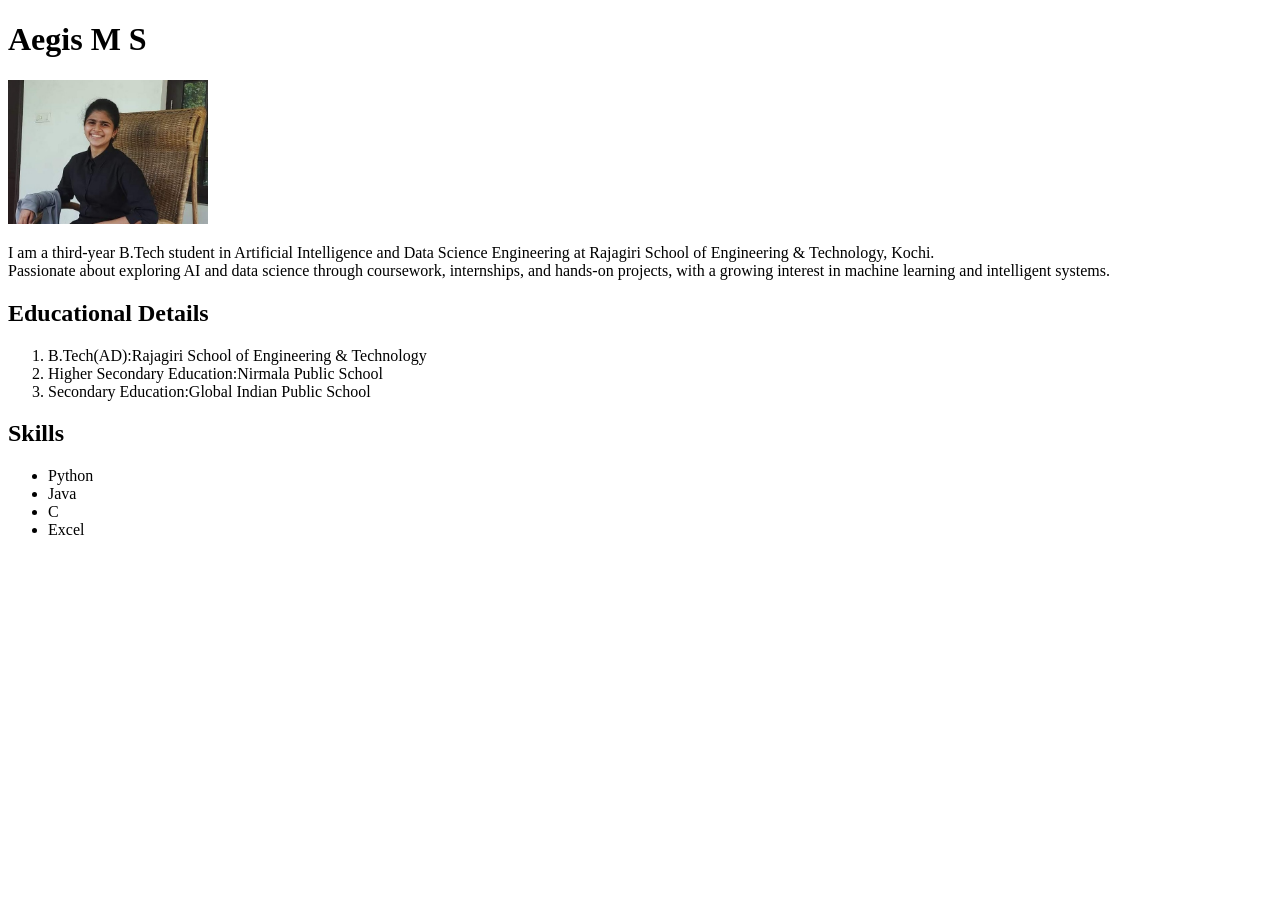
==== index.html @ fa54c78b "Update index.html" ====
<!DOCTYPE html>
<html lang="en">
<head>
  <meta charset="UTF-8">
  <title>My Page</title>
</head>
<body>
  <h1>Aegis M S</h1>

  <img src="profile1.jpeg" alt="Photo of Aegis" width="200">

  <p>I am a third-year B.Tech student in Artificial Intelligence and Data Science Engineering at Rajagiri School of Engineering & Technology, Kochi. <br>Passionate about exploring AI and data science through coursework, internships, and hands-on projects, with a growing interest in machine learning and intelligent systems.</p>

  <h2>Educational Details</h2>
  <ol>
    <li>B.Tech(AD):Rajagiri School of Engineering & Technology</li>
    <li>Higher Secondary Education:Nirmala Public School</li>
    <li>Secondary Education:Global Indian Public School</li>
  </ol>

  <h2>Skills</h2>
  <ul>
    <li>Python</li>
    <li>Java</li>
    <li>C</li>
    <li>Excel</li>
  </ul>

</body>
</html>
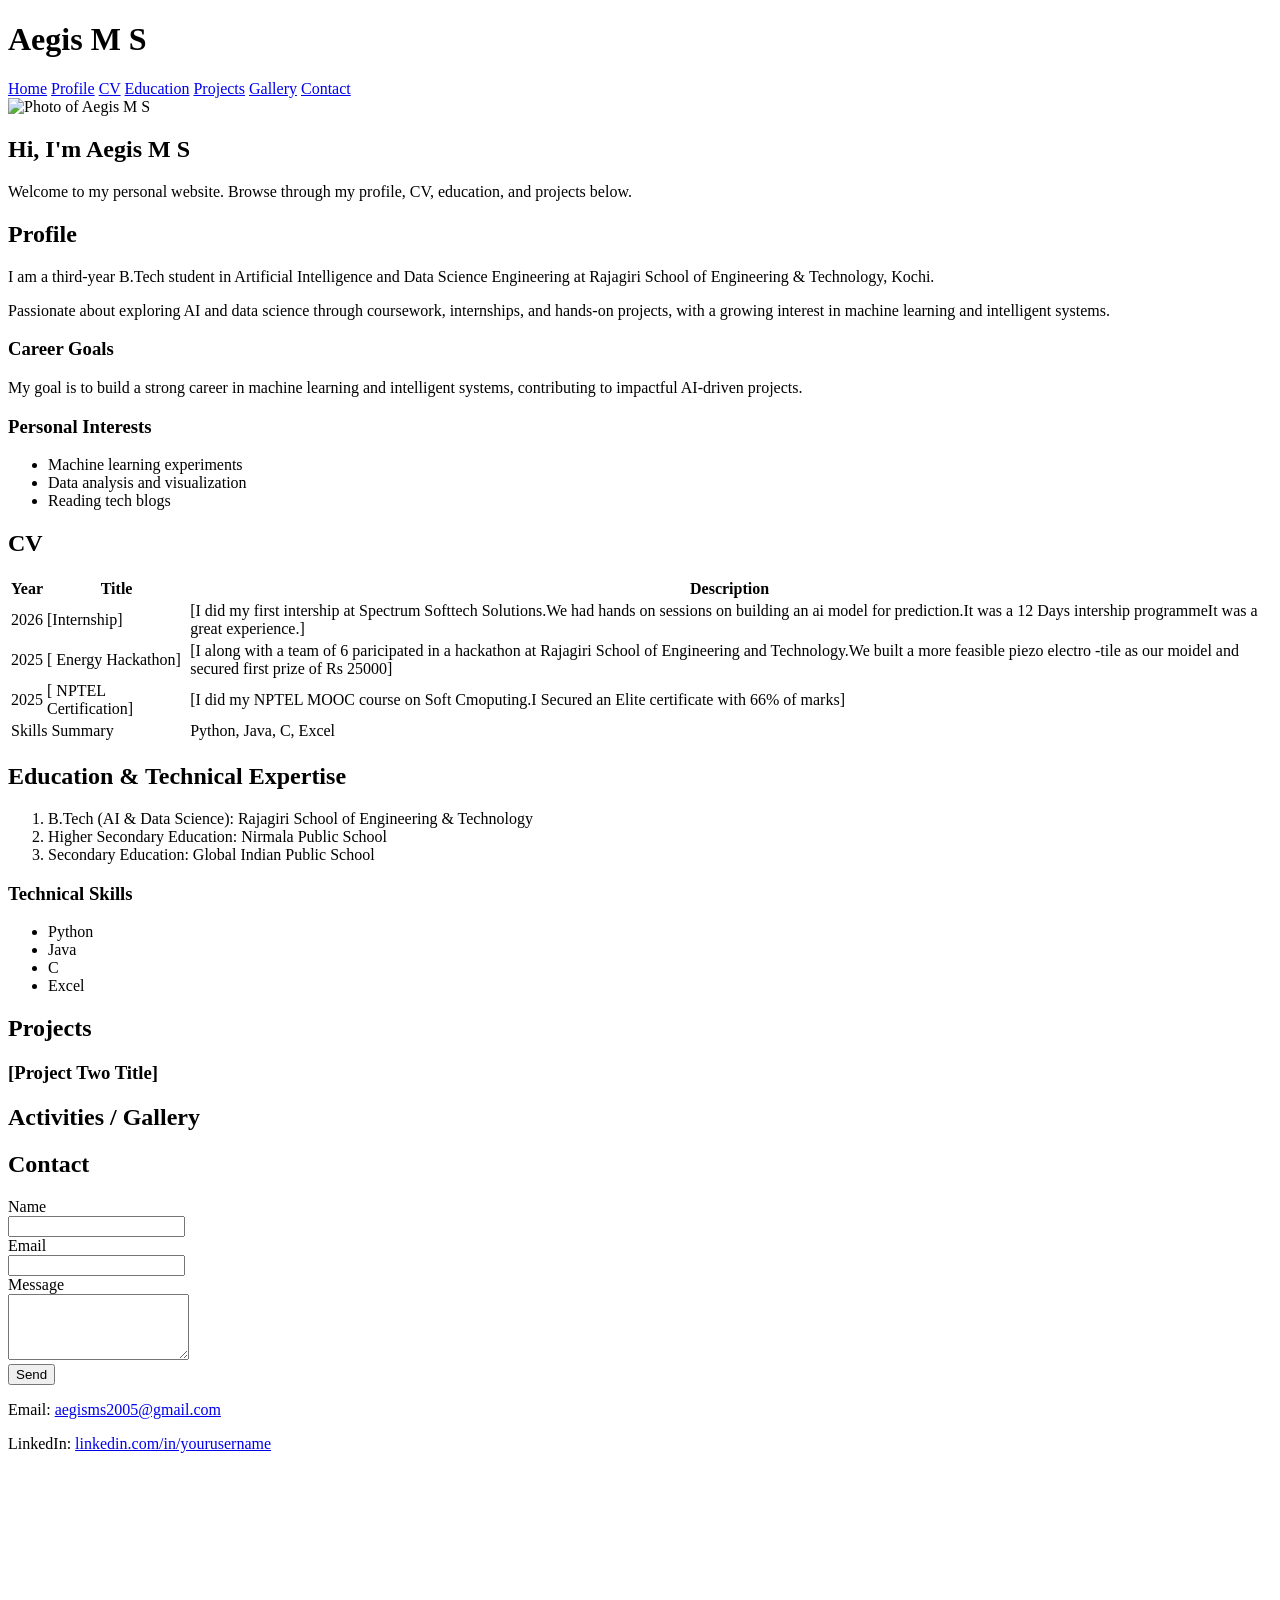
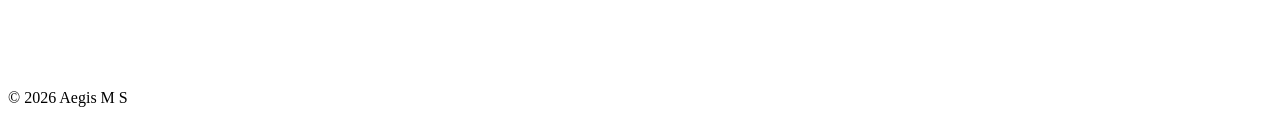
==== commit 927418a9: "Update index.html" ====
--- a/index.html
+++ b/index.html
@@ -2,29 +2,138 @@
 <html lang="en">
 <head>
   <meta charset="UTF-8">
-  <title>My Page</title>
+  <meta name="viewport" content="width=device-width, initial-scale=1.0">
+  <meta name="description" content="Personal portfolio website of Aegis M S - AI & Data Science student at Rajagiri School of Engineering & Technology.">
+  <meta name="author" content="Aegis M S">
+  <title>Aegis M S | Personal Portfolio</title>
+  <link rel="stylesheet" href="css/style.css">
 </head>
 <body>
-  <h1>Aegis M S</h1>
 
-  <img src="profile1.jpeg" alt="Photo of Aegis" width="200">
+  <header>
+    <h1>Aegis M S</h1>
+    <nav>
+      <a href="#home">Home</a>
+      <a href="#profile">Profile</a>
+      <a href="#cv">CV</a>
+      <a href="#education">Education</a>
+      <a href="#projects">Projects</a>
+      <a href="#gallery">Gallery</a>
+      <a href="#contact">Contact</a>
+    </nav>
+  </header>
 
-  <p>I am a third-year B.Tech student in Artificial Intelligence and Data Science Engineering at Rajagiri School of Engineering & Technology, Kochi. <br>Passionate about exploring AI and data science through coursework, internships, and hands-on projects, with a growing interest in machine learning and intelligent systems.</p>
+  <!-- HOME -->
+  <section id="home">
+    <img src="images/profile1.jpeg" alt="Photo of Aegis M S" width="200">
+    <h2>Hi, I'm Aegis M S</h2>
+    <p>Welcome to my personal website. Browse through my profile, CV, education, and projects below.</p>
+  </section>
 
-  <h2>Educational Details</h2>
-  <ol>
-    <li>B.Tech(AD):Rajagiri School of Engineering & Technology</li>
-    <li>Higher Secondary Education:Nirmala Public School</li>
-    <li>Secondary Education:Global Indian Public School</li>
-  </ol>
+  <!-- PROFILE -->
+  <section id="profile">
+    <h2>Profile</h2>
+    <p>I am a third-year B.Tech student in Artificial Intelligence and Data Science Engineering at Rajagiri School of Engineering & Technology, Kochi.</p>
+    <p>Passionate about exploring AI and data science through coursework, internships, and hands-on projects, with a growing interest in machine learning and intelligent systems.</p>
+    <h3>Career Goals</h3>
+    <p>My goal is to build a strong career in machine learning and intelligent systems, contributing to impactful AI-driven projects.</p>
+    <h3>Personal Interests</h3>
+    <ul>
+      <li>Machine learning experiments</li>
+      <li>Data analysis and visualization</li>
+      <li>Reading tech blogs</li>
+    </ul>
+  </section>
 
-  <h2>Skills</h2>
-  <ul>
-    <li>Python</li>
-    <li>Java</li>
-    <li>C</li>
-    <li>Excel</li>
-  </ul>
+  <!-- CV -->
+  <section id="cv">
+    <h2>CV</h2>
+    <table>
+      <tr>
+        <th>Year</th>
+        <th>Title</th>
+        <th>Description</th>
+      </tr>
+      <tr>
+        <td>2026</td>
+        <td>[Internship]</td>
+        <td>[I did my first intership at Spectrum Softtech Solutions.We had hands on sessions on building an ai model for prediction.It was a 12 Days intership programmeIt was a great experience.]</td>
+      </tr>
+       <tr>
+        <td>2025</td>
+        <td>[ Energy Hackathon]</td>
+        <td>[I along with a team of 6 paricipated in a hackathon at Rajagiri School of Engineering and Technology.We built a more feasible piezo electro -tile as our moidel and secured first prize of Rs 25000]</td>
+      </tr>
+      <tr>
+        <td>2025</td>
+        <td>[ NPTEL Certification]</td>
+        <td>[I did my NPTEL MOOC course on Soft Cmoputing.I Secured an Elite certificate with 66% of marks]</td>
+      </tr>
+      <tr>
+        <td colspan="2">Skills Summary</td>
+        <td>Python, Java, C, Excel</td>
+      </tr>
+    </table>
+  </section>
 
-</body>
-</html>
+  <!-- EDUCATION -->
+  <section id="education">
+    <h2>Education & Technical Expertise</h2>
+    <ol>
+      <li>B.Tech (AI & Data Science): Rajagiri School of Engineering & Technology</li>
+      <li>Higher Secondary Education: Nirmala Public School</li>
+      <li>Secondary Education: Global Indian Public School</li>
+    </ol>
+    <h3>Technical Skills</h3>
+    <ul>
+      <li>Python</li>
+      <li>Java</li>
+      <li>C</li>
+      <li>Excel</li>
+    </ul>
+  </section>
+
+  <!-- PROJECTS -->
+  <section id="projects">
+    <h2>Projects</h2>
+    <article>
+
+    </article>
+    <article>
+      <h3>[Project Two Title]</h3>
+    </article>
+  </section>
+
+  <!-- GALLERY -->
+  <section id="gallery">
+    <h2>Activities / Gallery</h2>
+  </section>
+
+  <!-- CONTACT -->
+  <section id="contact">
+    <h2>Contact</h2>
+    <form>
+      <label for="name">Name</label><br>
+      <input type="text" id="name" name="name" required><br>
+
+      <label for="email">Email</label><br>
+      <input type="email" id="email" name="email" required><br>
+
+      <label for="message">Message</label><br>
+      <textarea id="message" name="message" rows="4"></textarea><br>
+
+      <button type="submit">Send</button>
+    </form>
+
+    <p>Email: <a href="mailto:aegisms2005@gmail.com">aegisms2005@gmail.com</a></p>
+    <p>LinkedIn: <a href="https://linkedin.com/in/yourusername" target="_blank">linkedin.com/in/yourusername</a></p>
+
+    <iframe
+      src="https://www.google.com/maps/embed?pb=!1m18!1m12!1m3!1d3917.827!2d76.35!3d10.03!2m3!1f0!2f0!3f0!3m2!1i1024!2i768!4f13.1"
+      width="300" height="200" style="border:0;">
+    </iframe>
+  </section>
+
+  <footer>
+    <p>&copy; 2026 Aegis M S</p>
+  </footer>
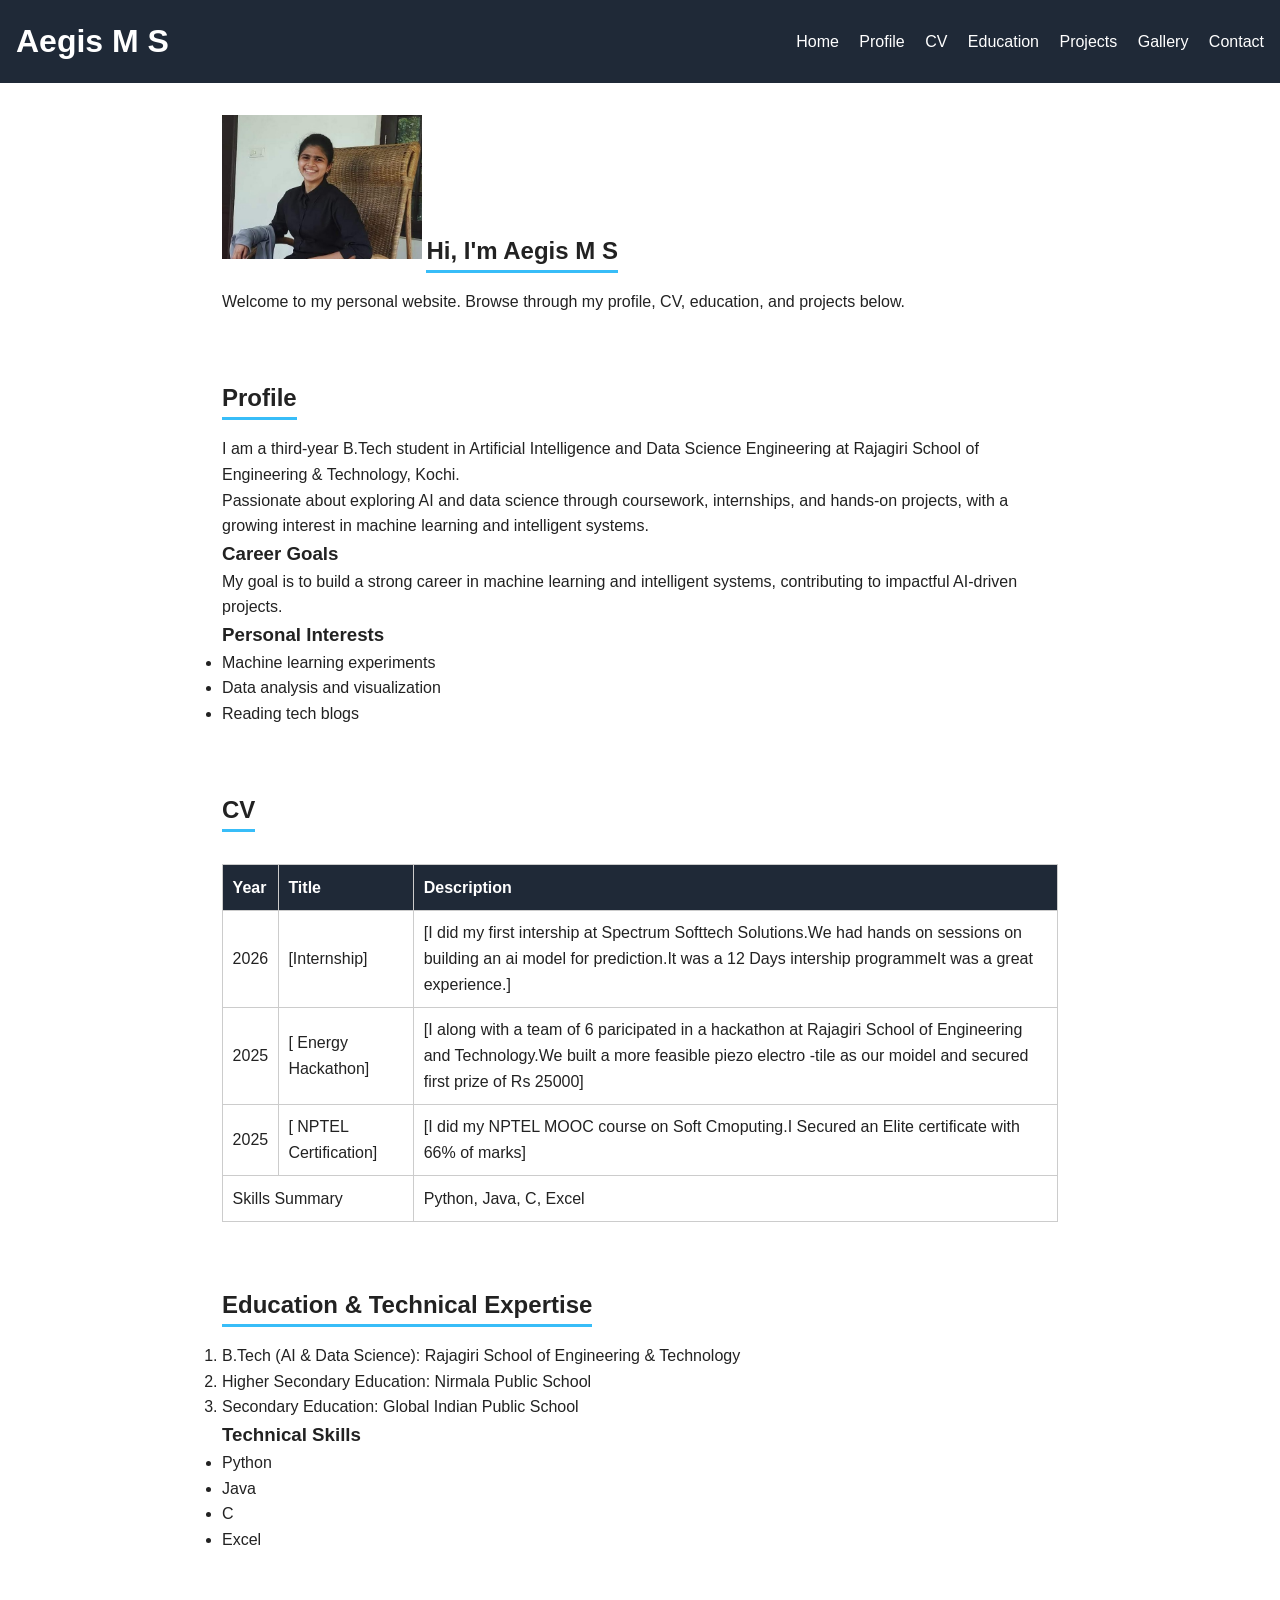
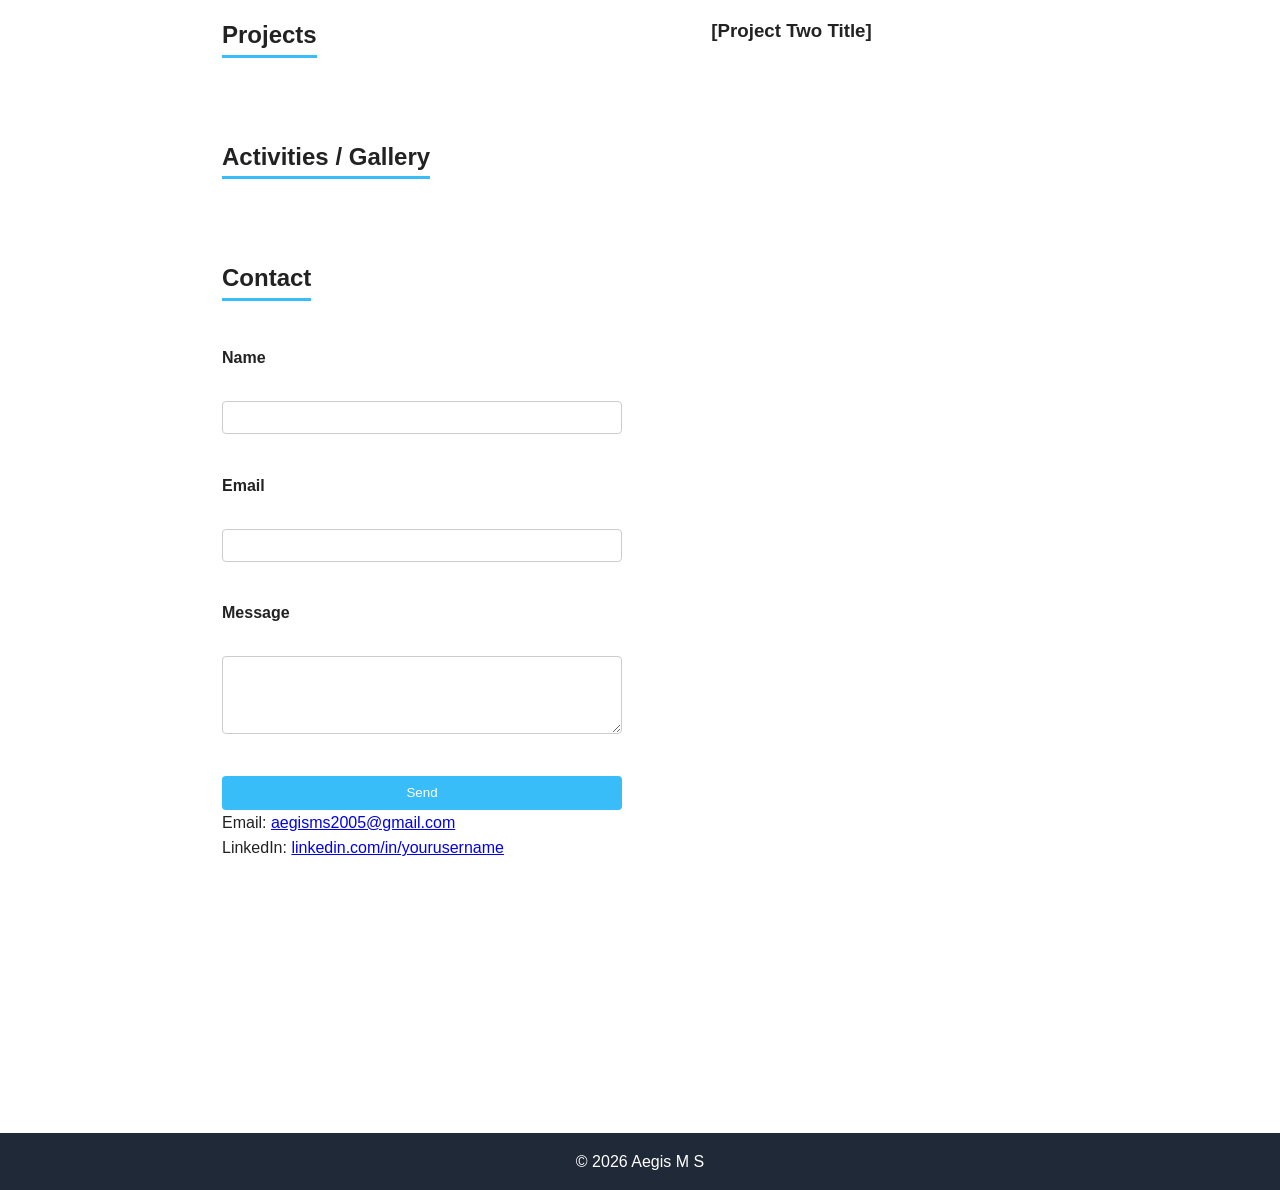
==== commit d9d1aacf: "Update index.html" ====
--- a/index.html
+++ b/index.html
@@ -25,7 +25,7 @@
 
   <!-- HOME -->
   <section id="home">
-    <img src="images/profile1.jpeg" alt="Photo of Aegis M S" width="200">
+    <img src="profile1.jpeg" alt="Photo of Aegis M S" width="200">
     <h2>Hi, I'm Aegis M S</h2>
     <p>Welcome to my personal website. Browse through my profile, CV, education, and projects below.</p>
   </section>
--- a/css/style.css
+++ b/css/style.css
@@ -0,0 +1,129 @@
+* {
+  margin: 0;
+  padding: 0;
+  box-sizing: border-box;
+}
+
+body {
+  font-family: Arial, sans-serif;
+  line-height: 1.6;
+  color: #222;
+}
+
+header {
+  background: #1f2937;
+  color: white;
+  padding: 1rem;
+  display: flex;
+  justify-content: space-between;
+  align-items: center;
+  flex-wrap: wrap;
+}
+
+nav a {
+  color: white;
+  text-decoration: none;
+  margin-left: 1rem;
+}
+
+nav a:hover {
+  color: #38bdf8;
+}
+
+section {
+  padding: 2rem;
+  max-width: 900px;
+  margin: 0 auto;
+}
+
+section h2 {
+  border-bottom: 3px solid #38bdf8;
+  display: inline-block;
+  margin-bottom: 1rem;
+}
+
+table {
+  width: 100%;
+  border-collapse: collapse;
+  margin-top: 1rem;
+}
+
+th, td {
+  border: 1px solid #ccc;
+  padding: 0.6rem;
+  text-align: left;
+}
+
+th {
+  background: #1f2937;
+  color: white;
+}
+
+#projects {
+  display: flex;
+  gap: 1.5rem;
+  flex-wrap: wrap;
+}
+
+#projects article {
+  flex: 1 1 250px;
+}
+
+#gallery img {
+  margin: 0.5rem;
+  border-radius: 6px;
+}
+
+form {
+  display: flex;
+  flex-direction: column;
+  max-width: 400px;
+  margin-top: 1rem;
+}
+
+form label {
+  margin-top: 0.8rem;
+  font-weight: bold;
+}
+
+form input, form textarea {
+  padding: 0.5rem;
+  margin-top: 0.3rem;
+  border: 1px solid #ccc;
+  border-radius: 4px;
+}
+
+form button {
+  margin-top: 1rem;
+  padding: 0.6rem;
+  background: #38bdf8;
+  color: white;
+  border: none;
+  border-radius: 4px;
+  cursor: pointer;
+}
+
+footer {
+  text-align: center;
+  padding: 1rem;
+  background: #1f2937;
+  color: white;
+  margin-top: 2rem;
+}
+
+/* RESPONSIVE */
+@media (max-width: 600px) {
+  header {
+    flex-direction: column;
+    align-items: flex-start;
+  }
+
+  nav a {
+    margin-left: 0;
+    margin-right: 1rem;
+  }
+
+  #projects {
+    flex-direction: column;
+  }
+}
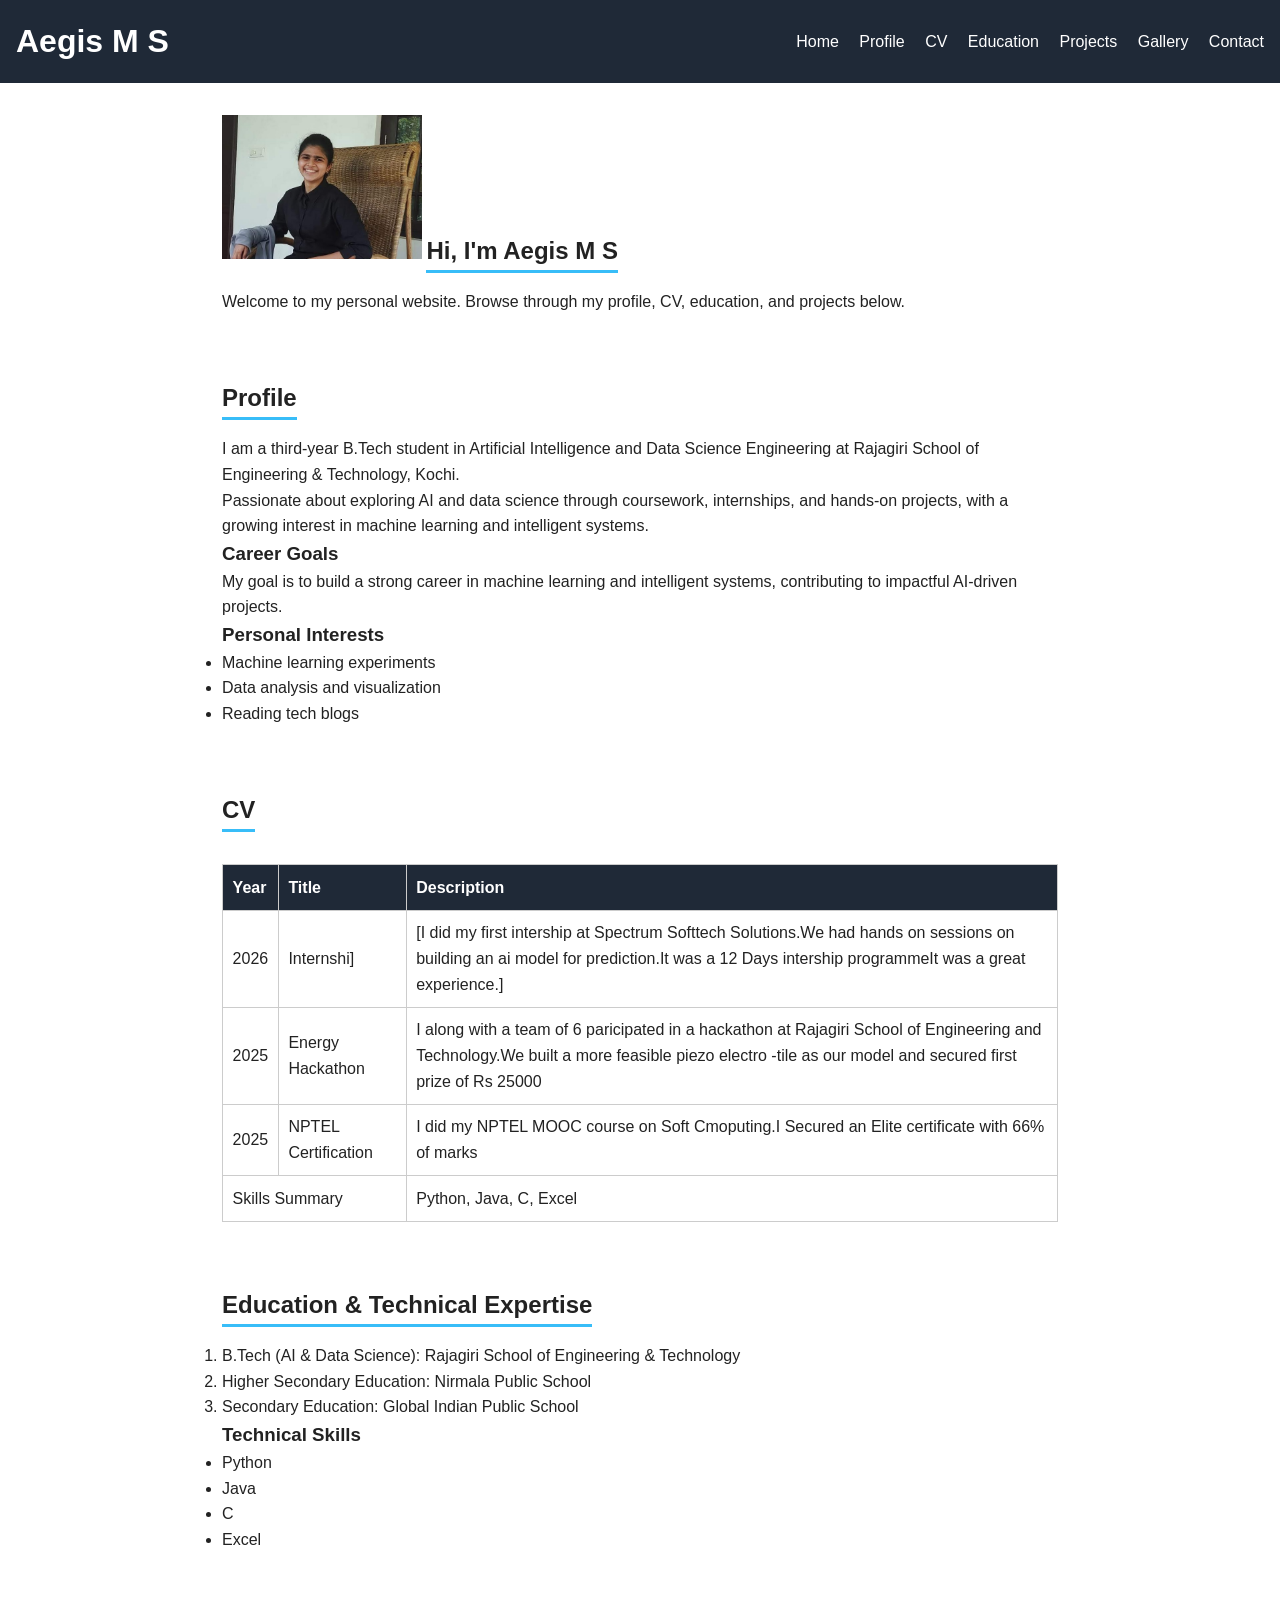
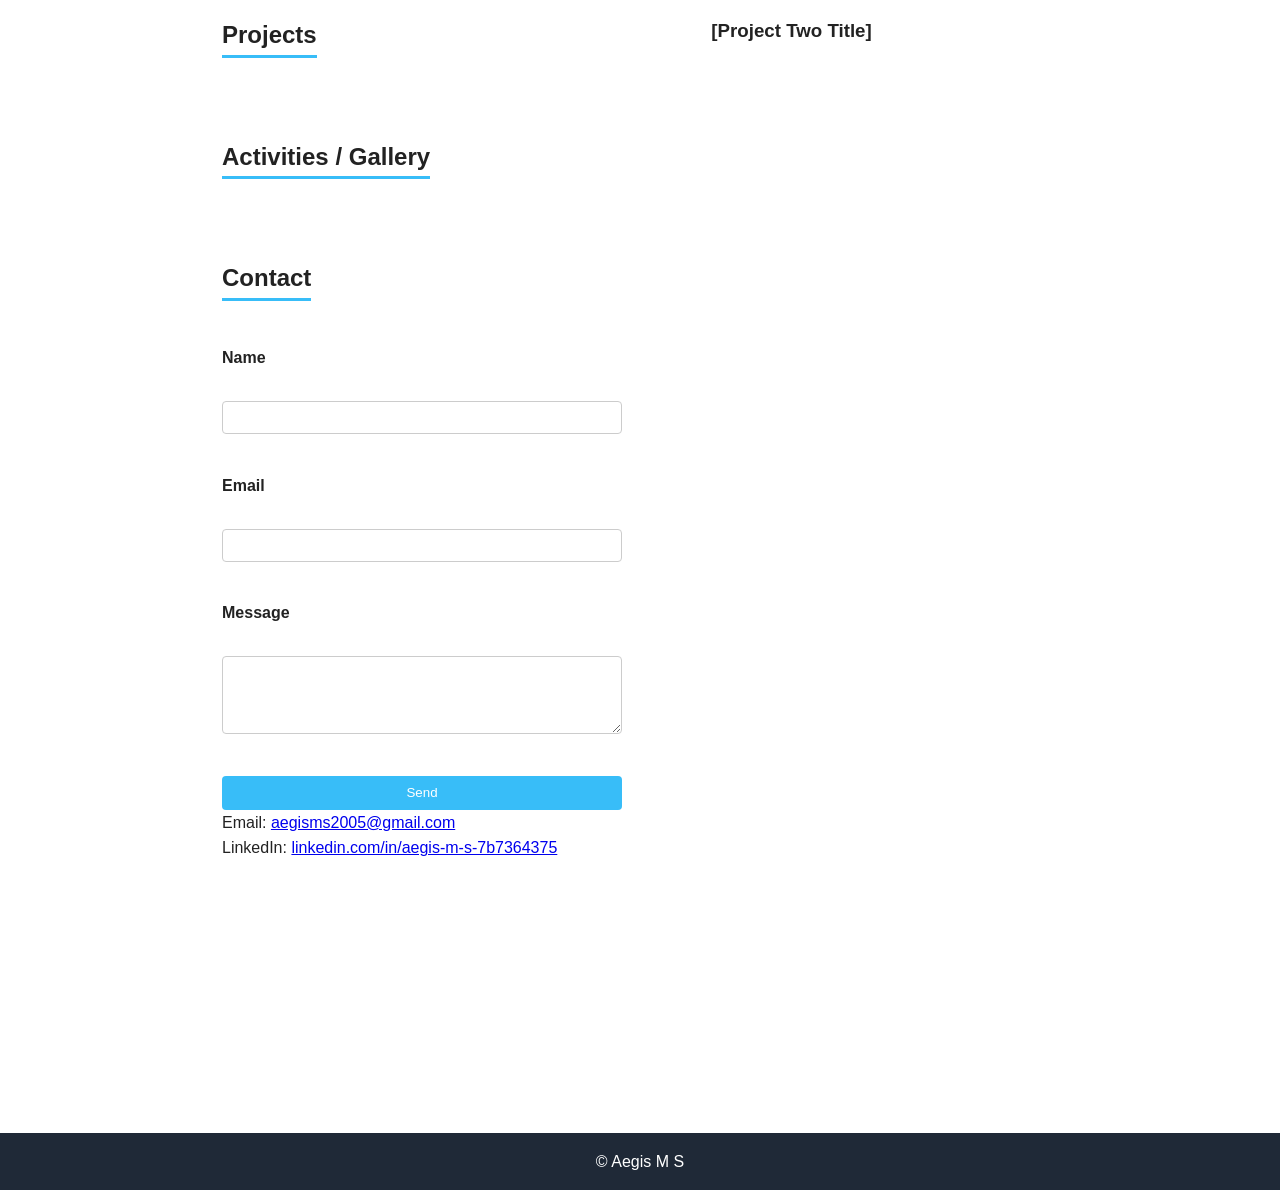
==== commit d962787a: "Update index.html" ====
--- a/index.html
+++ b/index.html
@@ -56,18 +56,18 @@
       </tr>
       <tr>
         <td>2026</td>
-        <td>[Internship]</td>
+        <td>Internshi]</td>
         <td>[I did my first intership at Spectrum Softtech Solutions.We had hands on sessions on building an ai model for prediction.It was a 12 Days intership programmeIt was a great experience.]</td>
       </tr>
        <tr>
         <td>2025</td>
-        <td>[ Energy Hackathon]</td>
-        <td>[I along with a team of 6 paricipated in a hackathon at Rajagiri School of Engineering and Technology.We built a more feasible piezo electro -tile as our moidel and secured first prize of Rs 25000]</td>
+        <td>Energy Hackathon</td>
+        <td>I along with a team of 6 paricipated in a hackathon at Rajagiri School of Engineering and Technology.We built a more feasible piezo electro -tile as our model and secured first prize of Rs 25000</td>
       </tr>
       <tr>
         <td>2025</td>
-        <td>[ NPTEL Certification]</td>
-        <td>[I did my NPTEL MOOC course on Soft Cmoputing.I Secured an Elite certificate with 66% of marks]</td>
+        <td>NPTEL Certification</td>
+        <td>I did my NPTEL MOOC course on Soft Cmoputing.I Secured an Elite certificate with 66% of marks</td>
       </tr>
       <tr>
         <td colspan="2">Skills Summary</td>
@@ -126,7 +126,7 @@
     </form>
 
     <p>Email: <a href="mailto:aegisms2005@gmail.com">aegisms2005@gmail.com</a></p>
-    <p>LinkedIn: <a href="https://linkedin.com/in/yourusername" target="_blank">linkedin.com/in/yourusername</a></p>
+    <p>LinkedIn: <a href="https://linkedin.com/in/aegis-m-s-7b7364375" target="_blank">linkedin.com/in/aegis-m-s-7b7364375</a></p>
 
     <iframe
       src="https://www.google.com/maps/embed?pb=!1m18!1m12!1m3!1d3917.827!2d76.35!3d10.03!2m3!1f0!2f0!3f0!3m2!1i1024!2i768!4f13.1"
@@ -135,5 +135,5 @@
   </section>
 
   <footer>
-    <p>&copy; 2026 Aegis M S</p>
+    <p>&copy;  Aegis M S</p
   </footer>
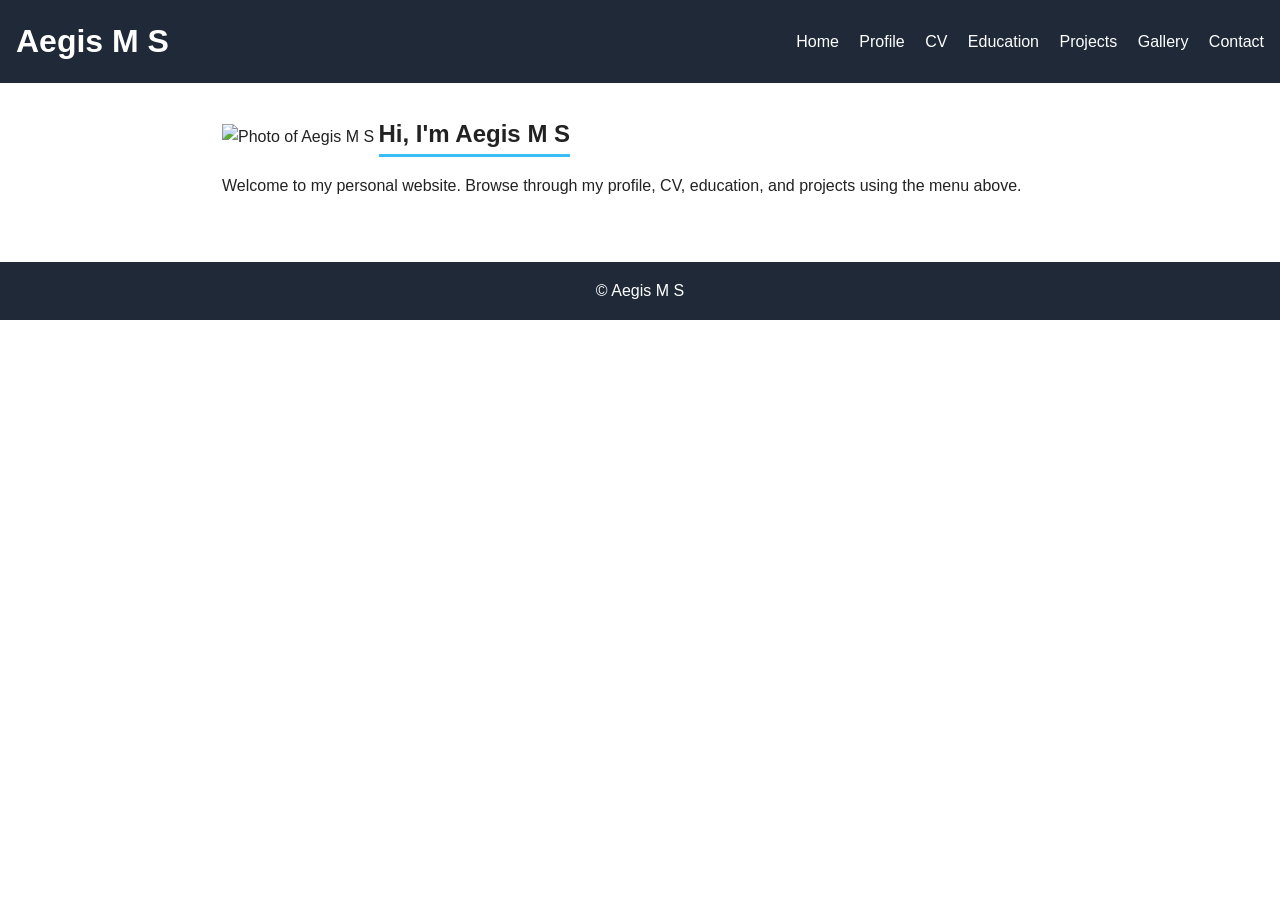
==== commit f717d497: "Update index.html" ====
--- a/index.html
+++ b/index.html
@@ -3,9 +3,7 @@
 <head>
   <meta charset="UTF-8">
   <meta name="viewport" content="width=device-width, initial-scale=1.0">
-  <meta name="description" content="Personal portfolio website of Aegis M S - AI & Data Science student at Rajagiri School of Engineering & Technology.">
-  <meta name="author" content="Aegis M S">
-  <title>Aegis M S | Personal Portfolio</title>
+  <title>Aegis M S | Home</title>
   <link rel="stylesheet" href="css/style.css">
 </head>
 <body>
@@ -13,127 +11,25 @@
   <header>
     <h1>Aegis M S</h1>
     <nav>
-      <a href="#home">Home</a>
-      <a href="#profile">Profile</a>
-      <a href="#cv">CV</a>
-      <a href="#education">Education</a>
-      <a href="#projects">Projects</a>
-      <a href="#gallery">Gallery</a>
-      <a href="#contact">Contact</a>
+      <a href="index.html">Home</a>
+      <a href="profile.html">Profile</a>
+      <a href="cv.html">CV</a>
+      <a href="Education.html">Education</a>
+      <a href="projects.html">Projects</a>
+      <a href="gallery.html">Gallery</a>
+      <a href="contact.html">Contact</a>
     </nav>
   </header>
 
-  <!-- HOME -->
-  <section id="home">
-    <img src="profile1.jpeg" alt="Photo of Aegis M S" width="200">
+  <section>
+    <img src="images/profile1.jpeg" alt="Photo of Aegis M S" width="200">
     <h2>Hi, I'm Aegis M S</h2>
-    <p>Welcome to my personal website. Browse through my profile, CV, education, and projects below.</p>
-  </section>
-
-  <!-- PROFILE -->
-  <section id="profile">
-    <h2>Profile</h2>
-    <p>I am a third-year B.Tech student in Artificial Intelligence and Data Science Engineering at Rajagiri School of Engineering & Technology, Kochi.</p>
-    <p>Passionate about exploring AI and data science through coursework, internships, and hands-on projects, with a growing interest in machine learning and intelligent systems.</p>
-    <h3>Career Goals</h3>
-    <p>My goal is to build a strong career in machine learning and intelligent systems, contributing to impactful AI-driven projects.</p>
-    <h3>Personal Interests</h3>
-    <ul>
-      <li>Machine learning experiments</li>
-      <li>Data analysis and visualization</li>
-      <li>Reading tech blogs</li>
-    </ul>
-  </section>
-
-  <!-- CV -->
-  <section id="cv">
-    <h2>CV</h2>
-    <table>
-      <tr>
-        <th>Year</th>
-        <th>Title</th>
-        <th>Description</th>
-      </tr>
-      <tr>
-        <td>2026</td>
-        <td>Internshi]</td>
-        <td>[I did my first intership at Spectrum Softtech Solutions.We had hands on sessions on building an ai model for prediction.It was a 12 Days intership programmeIt was a great experience.]</td>
-      </tr>
-       <tr>
-        <td>2025</td>
-        <td>Energy Hackathon</td>
-        <td>I along with a team of 6 paricipated in a hackathon at Rajagiri School of Engineering and Technology.We built a more feasible piezo electro -tile as our model and secured first prize of Rs 25000</td>
-      </tr>
-      <tr>
-        <td>2025</td>
-        <td>NPTEL Certification</td>
-        <td>I did my NPTEL MOOC course on Soft Cmoputing.I Secured an Elite certificate with 66% of marks</td>
-      </tr>
-      <tr>
-        <td colspan="2">Skills Summary</td>
-        <td>Python, Java, C, Excel</td>
-      </tr>
-    </table>
-  </section>
-
-  <!-- EDUCATION -->
-  <section id="education">
-    <h2>Education & Technical Expertise</h2>
-    <ol>
-      <li>B.Tech (AI & Data Science): Rajagiri School of Engineering & Technology</li>
-      <li>Higher Secondary Education: Nirmala Public School</li>
-      <li>Secondary Education: Global Indian Public School</li>
-    </ol>
-    <h3>Technical Skills</h3>
-    <ul>
-      <li>Python</li>
-      <li>Java</li>
-      <li>C</li>
-      <li>Excel</li>
-    </ul>
-  </section>
-
-  <!-- PROJECTS -->
-  <section id="projects">
-    <h2>Projects</h2>
-    <article>
-
-    </article>
-    <article>
-      <h3>[Project Two Title]</h3>
-    </article>
-  </section>
-
-  <!-- GALLERY -->
-  <section id="gallery">
-    <h2>Activities / Gallery</h2>
-  </section>
-
-  <!-- CONTACT -->
-  <section id="contact">
-    <h2>Contact</h2>
-    <form>
-      <label for="name">Name</label><br>
-      <input type="text" id="name" name="name" required><br>
-
-      <label for="email">Email</label><br>
-      <input type="email" id="email" name="email" required><br>
-
-      <label for="message">Message</label><br>
-      <textarea id="message" name="message" rows="4"></textarea><br>
-
-      <button type="submit">Send</button>
-    </form>
-
-    <p>Email: <a href="mailto:aegisms2005@gmail.com">aegisms2005@gmail.com</a></p>
-    <p>LinkedIn: <a href="https://linkedin.com/in/aegis-m-s-7b7364375" target="_blank">linkedin.com/in/aegis-m-s-7b7364375</a></p>
-
-    <iframe
-      src="https://www.google.com/maps/embed?pb=!1m18!1m12!1m3!1d3917.827!2d76.35!3d10.03!2m3!1f0!2f0!3f0!3m2!1i1024!2i768!4f13.1"
-      width="300" height="200" style="border:0;">
-    </iframe>
+    <p>Welcome to my personal website. Browse through my profile, CV, education, and projects using the menu above.</p>
   </section>
 
   <footer>
-    <p>&copy;  Aegis M S</p
+    <p>&copy;  Aegis M S</p>
   </footer>
+
+</body>
+</html>
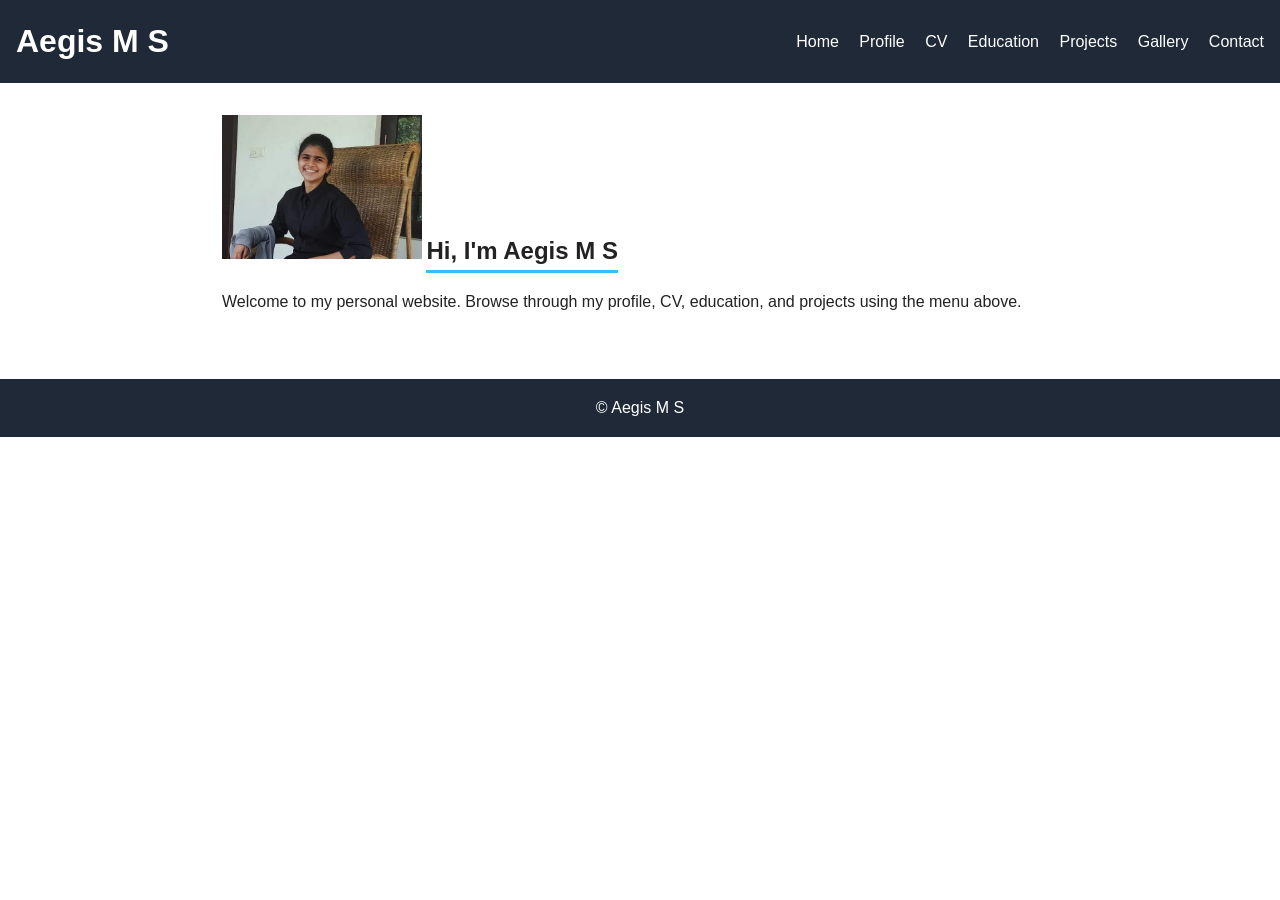
==== commit 6a6f5616: "Update index.html" ====
--- a/index.html
+++ b/index.html
@@ -15,14 +15,14 @@
       <a href="profile.html">Profile</a>
       <a href="cv.html">CV</a>
       <a href="Education.html">Education</a>
-      <a href="projects.html">Projects</a>
+      <a href="project.html">Projects</a>
       <a href="gallery.html">Gallery</a>
       <a href="contact.html">Contact</a>
     </nav>
   </header>
 
   <section>
-    <img src="images/profile1.jpeg" alt="Photo of Aegis M S" width="200">
+    <img src="profile1.jpeg" alt="Photo of Aegis M S" width="200">
     <h2>Hi, I'm Aegis M S</h2>
     <p>Welcome to my personal website. Browse through my profile, CV, education, and projects using the menu above.</p>
   </section>
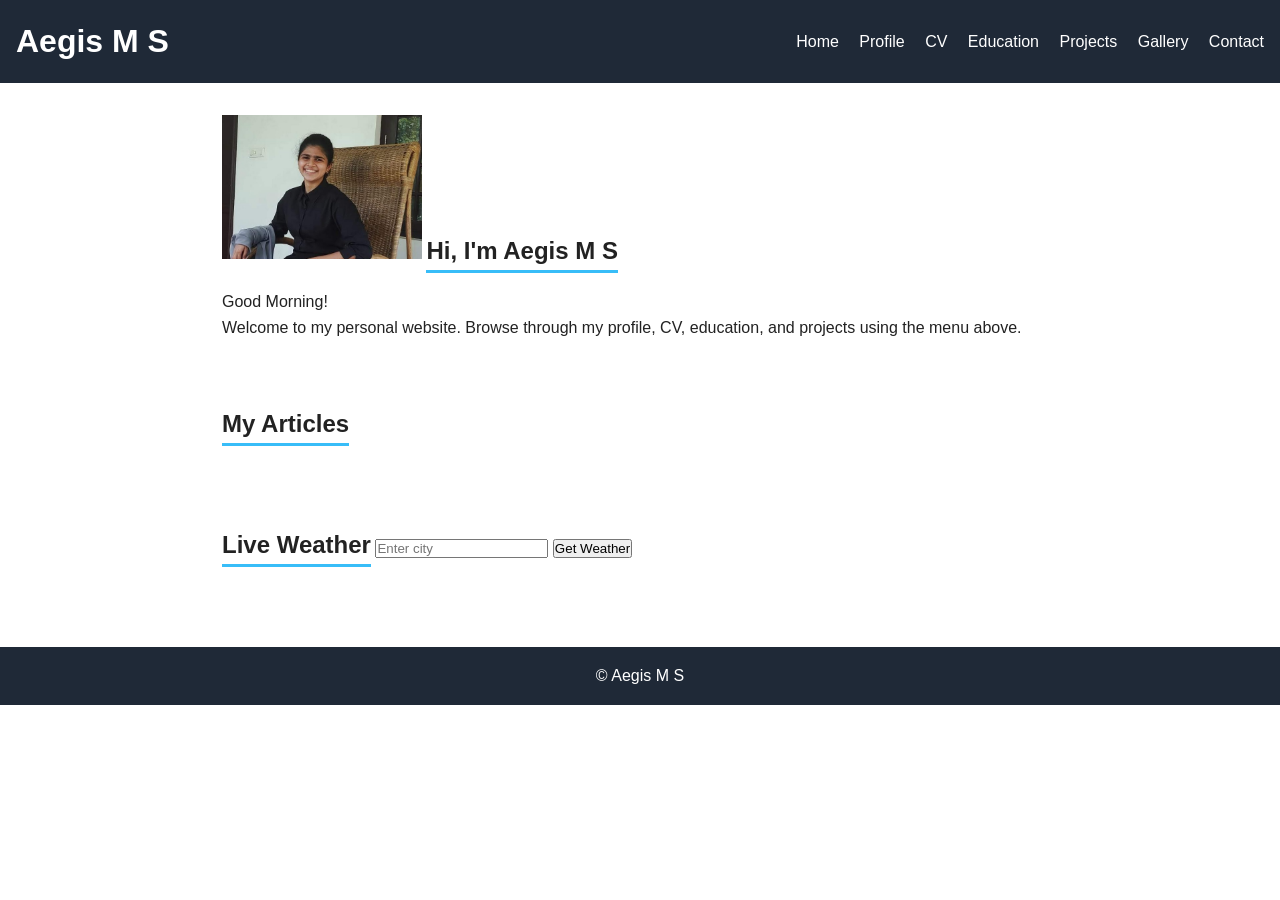
==== commit 5e267413: "Update index.html" ====
--- a/index.html
+++ b/index.html
@@ -7,7 +7,6 @@
   <link rel="stylesheet" href="css/style.css">
 </head>
 <body>
-
   <header>
     <h1>Aegis M S</h1>
     <nav>
@@ -24,12 +23,27 @@
   <section>
     <img src="profile1.jpeg" alt="Photo of Aegis M S" width="200">
     <h2>Hi, I'm Aegis M S</h2>
+    <p id="greeting"></p>
     <p>Welcome to my personal website. Browse through my profile, CV, education, and projects using the menu above.</p>
   </section>
 
+  <section id="articles">
+    <h2>My Articles</h2>
+    <ul id="articleList"></ul>
+  </section>
+
+  <section id="weather">
+    <h2>Live Weather</h2>
+    <input type="text" id="cityInput" placeholder="Enter city">
+    <button id="getWeatherBtn">Get Weather</button>
+    <div id="weatherResult"></div>
+  </section>
+
   <footer>
-    <p>&copy;  Aegis M S</p>
+    <p>&copy; Aegis M S</p>
   </footer>
 
+  <script src="https://code.jquery.com/jquery-3.7.1.min.js"></script>
+  <script src="js/script.js"></script>
 </body>
 </html>
